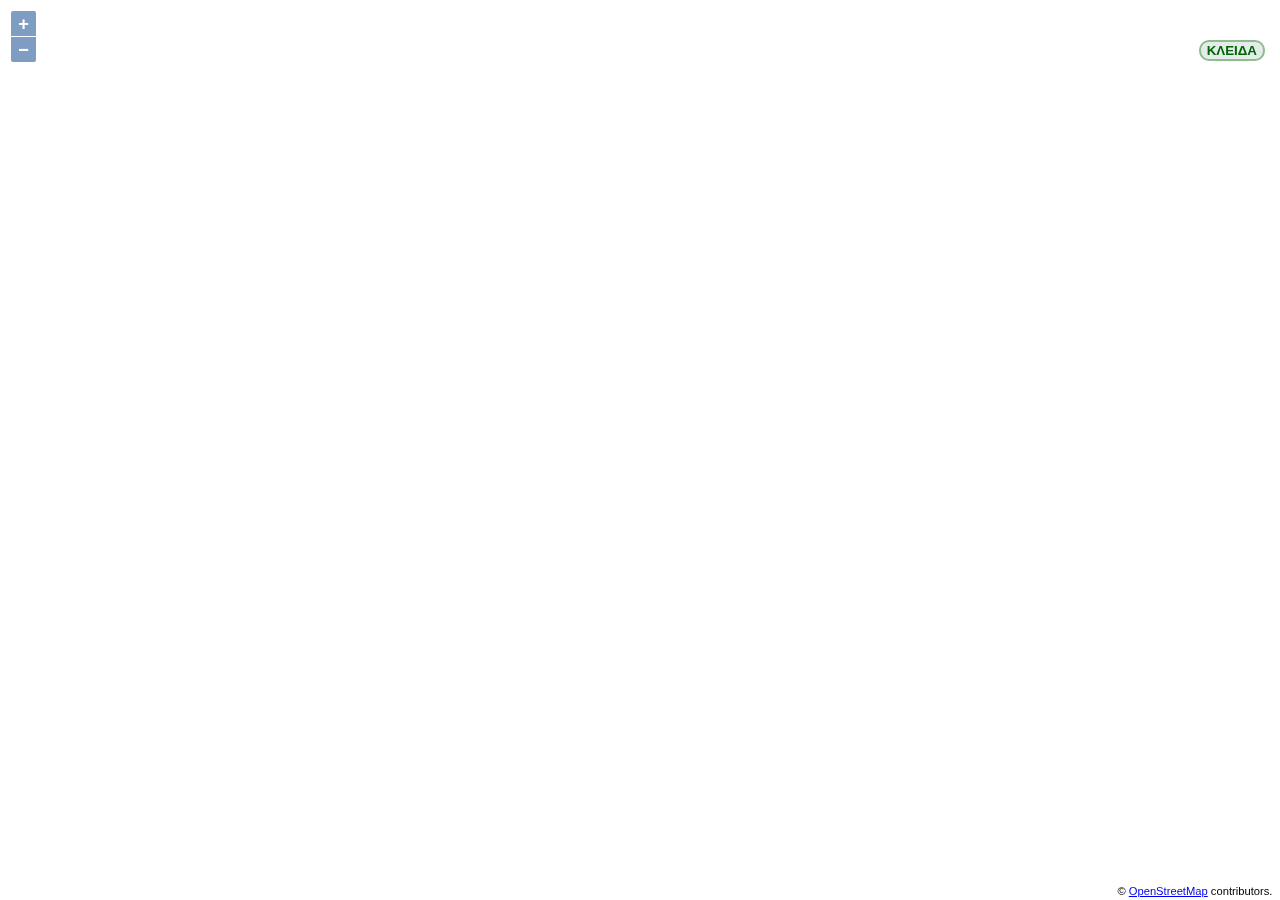
==== index.html @ 2cc1f8b5 "final" ====
<html lang="en">
<head>
  <meta charset="UTF-8">
  <meta name="viewport" content="width=device-width, initial-scale=1.0">
  <meta http-equiv="X-UA-Compatible" content="ie=edge">
  <title>Document</title>
  <link rel="stylesheet" href="./libs/v6.0.0-dist/ol.css">
  <link rel="stylesheet" href="./styles.css">
  <script src='./transformationCoords.js'></script>
  </head>
<body>
  
  <div class="container">
    <div id="map" class="map"></div>
    <button id="button-insert" class="button-insert">ΚΛΕΙΔΑ</button>
    <div id="eisagogi" class="button-insert">
      <input type="text" placeholder="πχ:1ΑΡΦ" name="kleida" value="" id="kleida" class="keimeno"/></p>
      <button type="button" value="ΕΙΣΑΓΩΓΗ" id="ektelesi" class="ektelesi"/>ΕΙΣΑΓΩΓΗ</button>
    </div>
    <div id="mouse-position" class="mouse-position"></div>
  </div>
 
  
    
   
    
 
  <script src='./libs/v6.0.0-dist/ol.js'></script>
  <script src='./main.js'></script>
 
  
</body>
</html>
---- libs/v6.0.0-dist/ol.css ----
.ol-box{box-sizing:border-box;border-radius:2px;border:2px solid #00f}.ol-mouse-position{top:8px;right:8px;position:absolute}.ol-scale-line{background:rgba(0,60,136,.3);border-radius:4px;bottom:8px;left:8px;padding:2px;position:absolute}.ol-scale-line-inner{border:1px solid #eee;border-top:none;color:#eee;font-size:10px;text-align:center;margin:1px;will-change:contents,width;transition:all .25s}.ol-scale-bar{position:absolute;bottom:8px;left:8px}.ol-scale-step-marker{width:1px;height:15px;background-color:#000;float:right;z-Index:10}.ol-scale-step-text{position:absolute;bottom:-5px;font-size:12px;z-Index:11;color:#000;text-shadow:-2px 0 #fff,0 2px #fff,2px 0 #fff,0 -2px #fff}.ol-scale-text{position:absolute;font-size:14px;text-align:center;bottom:25px;color:#000;text-shadow:-2px 0 #fff,0 2px #fff,2px 0 #fff,0 -2px #fff}.ol-scale-singlebar{position:relative;height:10px;z-Index:9;border:1px solid #000}.ol-unsupported{display:none}.ol-unselectable,.ol-viewport{-webkit-touch-callout:none;-webkit-user-select:none;-moz-user-select:none;-ms-user-select:none;user-select:none;-webkit-tap-highlight-color:transparent}.ol-selectable{-webkit-touch-callout:default;-webkit-user-select:text;-moz-user-select:text;-ms-user-select:text;user-select:text}.ol-grabbing{cursor:-webkit-grabbing;cursor:-moz-grabbing;cursor:grabbing}.ol-grab{cursor:move;cursor:-webkit-grab;cursor:-moz-grab;cursor:grab}.ol-control{position:absolute;background-color:rgba(255,255,255,.4);border-radius:4px;padding:2px}.ol-control:hover{background-color:rgba(255,255,255,.6)}.ol-zoom{top:.5em;left:.5em}.ol-rotate{top:.5em;right:.5em;transition:opacity .25s linear,visibility 0s linear}.ol-rotate.ol-hidden{opacity:0;visibility:hidden;transition:opacity .25s linear,visibility 0s linear .25s}.ol-zoom-extent{top:4.643em;left:.5em}.ol-full-screen{right:.5em;top:.5em}.ol-control button{display:block;margin:1px;padding:0;color:#fff;font-size:1.14em;font-weight:700;text-decoration:none;text-align:center;height:1.375em;width:1.375em;line-height:.4em;background-color:rgba(0,60,136,.5);border:none;border-radius:2px}.ol-control button::-moz-focus-inner{border:none;padding:0}.ol-zoom-extent button{line-height:1.4em}.ol-compass{display:block;font-weight:400;font-size:1.2em;will-change:transform}.ol-touch .ol-control button{font-size:1.5em}.ol-touch .ol-zoom-extent{top:5.5em}.ol-control button:focus,.ol-control button:hover{text-decoration:none;background-color:rgba(0,60,136,.7)}.ol-zoom .ol-zoom-in{border-radius:2px 2px 0 0}.ol-zoom .ol-zoom-out{border-radius:0 0 2px 2px}.ol-attribution{text-align:right;bottom:.5em;right:.5em;max-width:calc(100% - 1.3em)}.ol-attribution ul{margin:0;padding:0 .5em;font-size:.7rem;line-height:1.375em;color:#000;text-shadow:0 0 2px #fff}.ol-attribution li{display:inline;list-style:none;line-height:inherit}.ol-attribution li:not(:last-child):after{content:" "}.ol-attribution img{max-height:2em;max-width:inherit;vertical-align:middle}.ol-attribution button,.ol-attribution ul{display:inline-block}.ol-attribution.ol-collapsed ul{display:none}.ol-attribution:not(.ol-collapsed){background:rgba(255,255,255,.8)}.ol-attribution.ol-uncollapsible{bottom:0;right:0;border-radius:4px 0 0;height:1.1em;line-height:1em}.ol-attribution.ol-uncollapsible img{margin-top:-.2em;max-height:1.6em}.ol-attribution.ol-uncollapsible button{display:none}.ol-zoomslider{top:4.5em;left:.5em;height:200px}.ol-zoomslider button{position:relative;height:10px}.ol-touch .ol-zoomslider{top:5.5em}.ol-overviewmap{left:.5em;bottom:.5em}.ol-overviewmap.ol-uncollapsible{bottom:0;left:0;border-radius:0 4px 0 0}.ol-overviewmap .ol-overviewmap-map,.ol-overviewmap button{display:inline-block}.ol-overviewmap .ol-overviewmap-map{border:1px solid #7b98bc;height:150px;margin:2px;width:150px}.ol-overviewmap:not(.ol-collapsed) button{bottom:1px;left:2px;position:absolute}.ol-overviewmap.ol-collapsed .ol-overviewmap-map,.ol-overviewmap.ol-uncollapsible button{display:none}.ol-overviewmap:not(.ol-collapsed){background:rgba(255,255,255,.8)}.ol-overviewmap-box{border:2px dotted rgba(0,60,136,.7)}.ol-overviewmap .ol-overviewmap-box:hover{cursor:move}
/*# sourceMappingURL=ol.css.map */
---- styles.css ----
* {
  box-sizing: border-box;
}

body {
  font-family: 'Franklin Gothic Medium', 'Arial Narrow', Arial, sans-serif;
  margin: 0;
  padding: 0;
}

.map {
  position: relative;
  margin: 0;
  padding: 0;
}

.mouse-position {
  position: absolute;
  float: right;
  bottom: 40px;
  right: 15px;
}

.button-insert {
  position: absolute;
  float: right;
  top: 40px;
  right: 15px;
}

.keimeno {
  position: relative;
  right: 100px;
}

.ektelesi {
  position: relative;
  right: 50px;
}

#eisagogi {
  visibility: hidden;
}

button {
  border-radius: 10px;
  border: 2px solid black;
  border-color: darkseagreen;
  color: darkgreen;
  font-weight: bold;
  cursor: pointer;
  background: #e4ece9;
}

button:hover {
  background: #11cf86;
}
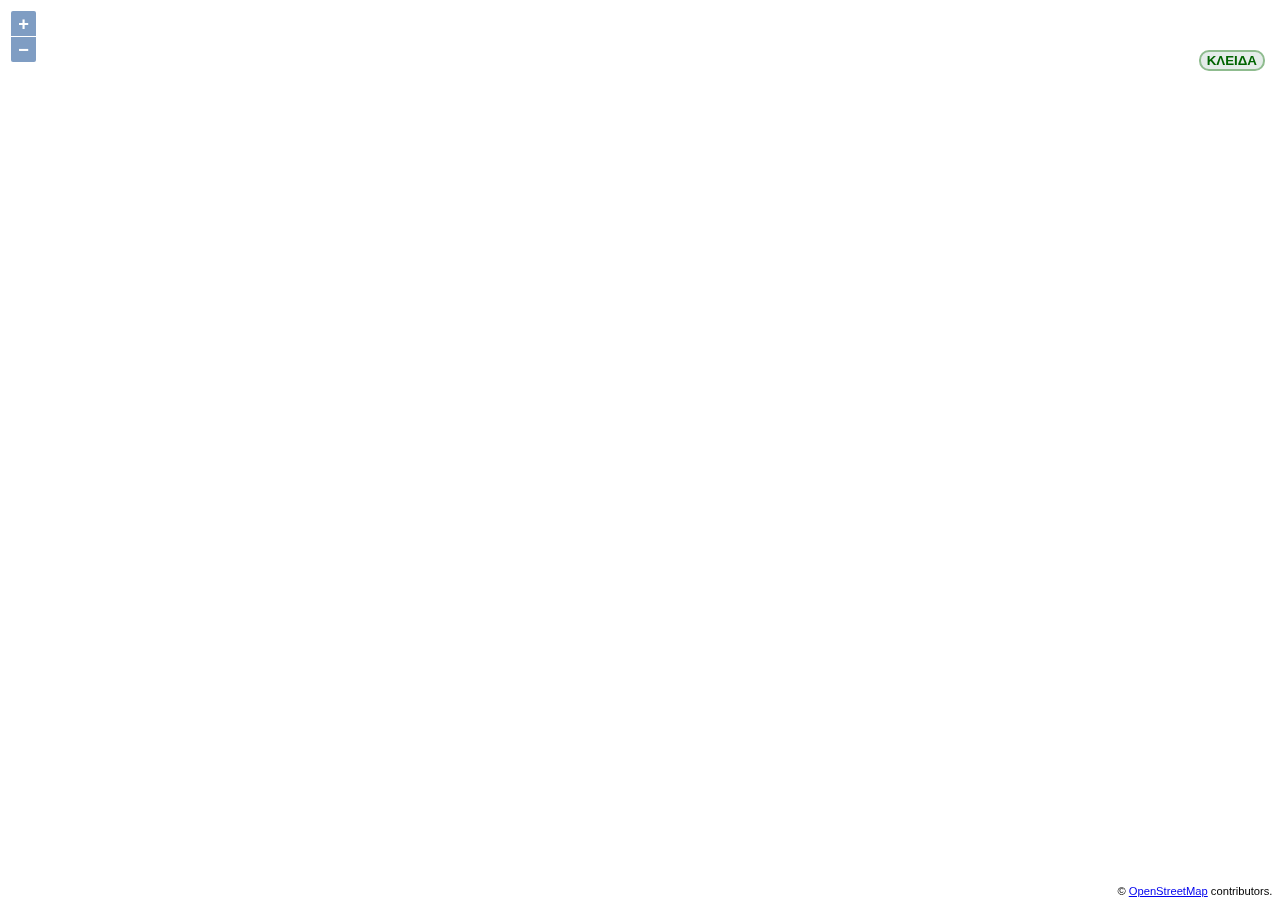
==== commit 84a564f5: "Prosthiki click" ====
--- a/index.html
+++ b/index.html
@@ -18,6 +18,7 @@
       <button type="button" value="ΕΙΣΑΓΩΓΗ" id="ektelesi" class="ektelesi"/>ΕΙΣΑΓΩΓΗ</button>
     </div>
     <div id="mouse-position" class="mouse-position"></div>
+    <div id="mouse-click" class="mouse-click"></div>
   </div>
  
   
--- a/styles.css
+++ b/styles.css
@@ -21,10 +21,18 @@
   right: 15px;
 }
 
+.mouse-click {
+  position: absolute;
+  float: right;
+  top: 20px;
+  right: 15px;
+}
+
+
 .button-insert {
   position: absolute;
   float: right;
-  top: 40px;
+  top: 50px;
   right: 15px;
 }
 
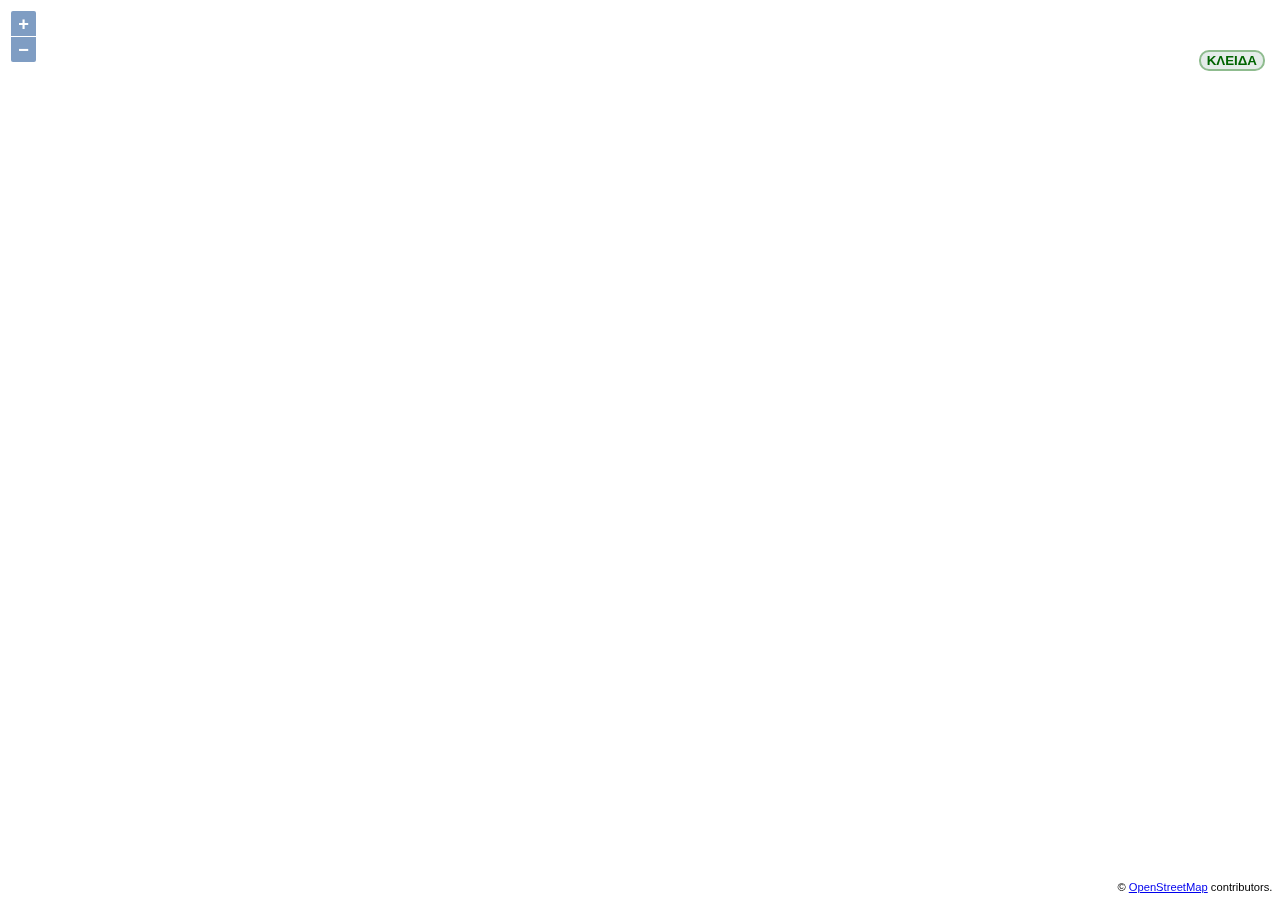
==== commit 04f60a2d: "dimiourgia control" ====
--- a/index.html
+++ b/index.html
@@ -6,29 +6,15 @@
   <title>Document</title>
   <link rel="stylesheet" href="./libs/v6.0.0-dist/ol.css">
   <link rel="stylesheet" href="./styles.css">
+  <script src='./libs/v6.0.0-dist/ol.js'></script>
   <script src='./transformationCoords.js'></script>
+  
   </head>
 <body>
   
-  <div class="container">
-    <div id="map" class="map"></div>
-    <button id="button-insert" class="button-insert">ΚΛΕΙΔΑ</button>
-    <div id="eisagogi" class="button-insert">
-      <input type="text" placeholder="πχ:1ΑΡΦ" name="kleida" value="" id="kleida" class="keimeno"/></p>
-      <button type="button" value="ΕΙΣΑΓΩΓΗ" id="ektelesi" class="ektelesi"/>ΕΙΣΑΓΩΓΗ</button>
-    </div>
-    <div id="mouse-position" class="mouse-position"></div>
-    <div id="mouse-click" class="mouse-click"></div>
-  </div>
- 
+  <div id="map" class="map"></div>
   
-    
-   
-    
- 
-  <script src='./libs/v6.0.0-dist/ol.js'></script>
+  <script src='./kleida-control.js'></script>
   <script src='./main.js'></script>
- 
-  
 </body>
 </html>--- a/styles.css
+++ b/styles.css
@@ -1,6 +1,3 @@
-* {
-  box-sizing: border-box;
-}
 
 body {
   font-family: 'Franklin Gothic Medium', 'Arial Narrow', Arial, sans-serif;
@@ -16,37 +13,35 @@
 
 .mouse-position {
   position: absolute;
-  float: right;
   bottom: 40px;
   right: 15px;
 }
 
 .mouse-click {
   position: absolute;
-  float: right;
   top: 20px;
   right: 15px;
 }
 
-
 .button-insert {
   position: absolute;
-  float: right;
   top: 50px;
   right: 15px;
 }
 
 .keimeno {
-  position: relative;
+  position: absolute;
+  top: 50px;
   right: 100px;
 }
 
 .ektelesi {
-  position: relative;
-  right: 50px;
+  position: absolute;
+  top: 80px;
+  right: 145px;
 }
 
-#eisagogi {
+.eisagogi {
   visibility: hidden;
 }
 
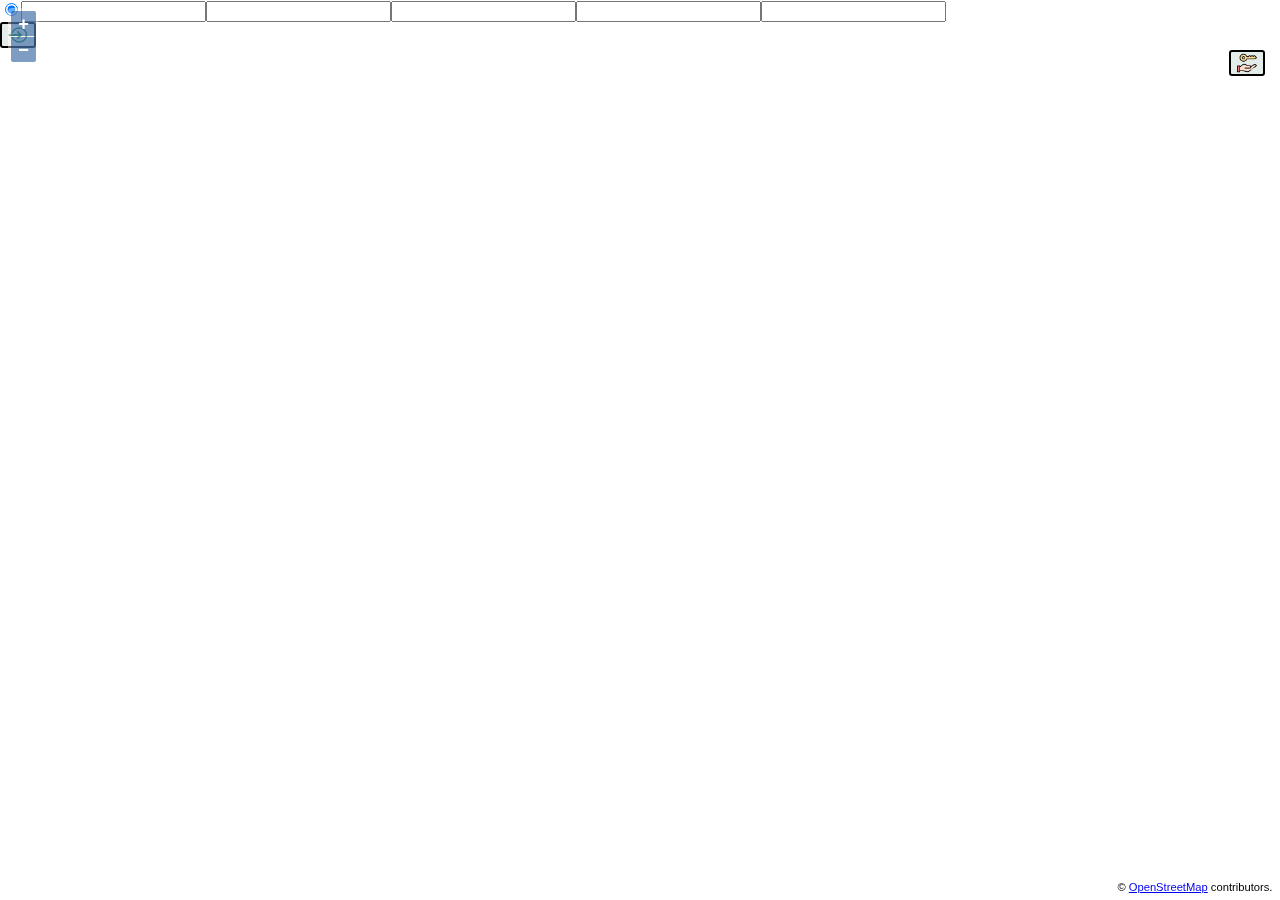
==== commit 027cf265: "layers control" ====
--- a/index.html
+++ b/index.html
@@ -6,6 +6,7 @@
   <title>Document</title>
   <link rel="stylesheet" href="./libs/v6.0.0-dist/ol.css">
   <link rel="stylesheet" href="./styles.css">
+  <link rel="stylesheet" href="./kleida-control-styles.css">
   <script src='./libs/v6.0.0-dist/ol.js'></script>
   <script src='./transformationCoords.js'></script>
   
@@ -15,6 +16,7 @@
   <div id="map" class="map"></div>
   
   <script src='./kleida-control.js'></script>
+  <script src='./dropdown-menu.js'></script>
   <script src='./main.js'></script>
 </body>
 </html>--- a/styles.css
+++ b/styles.css
@@ -46,9 +46,8 @@
 }
 
 button {
-  border-radius: 10px;
+  border-radius: 3px;
   border: 2px solid black;
-  border-color: darkseagreen;
   color: darkgreen;
   font-weight: bold;
   cursor: pointer;
--- a/kleida-control-styles.css
+++ b/kleida-control-styles.css
@@ -0,0 +1,82 @@
+
+body {
+  font-family: 'Franklin Gothic Medium', 'Arial Narrow', Arial, sans-serif;
+  margin: 0;
+  padding: 0;
+}
+
+.map {
+  position: relative;
+  margin: 0;
+  padding: 0;
+}
+
+.mouse-position {
+  position: absolute;
+  bottom: 40px;
+  right: 15px;
+}
+
+.mouse-click {
+  position: absolute;
+  top: 20px;
+  right: 15px;
+}
+
+.button-insert {
+  position: absolute;
+  height: 26px;
+  top: 50px;
+  right: 15px;
+}
+
+.keimeno {
+  height: 26px;
+  width: 70px;
+  position: absolute;
+  top: 50px;
+  right: 70px;
+}
+
+.speechbubble {
+  position: absolute;
+  height: 26px;
+  top: 3px;
+  right: 130px;
+}
+
+.speechtext {
+  font-size: 11px;
+  position: absolute;
+  height: 26px;
+  top: 10px;
+  right: 133px;
+}
+
+.ektelesi {
+  position: absolute;
+  height: 26px;
+  top: 50px;
+  right: 145px;
+}
+
+.speech {
+  visibility: hidden;
+}
+
+.eisagogi {
+  visibility: hidden;
+}
+
+button {
+  border-radius: 3px;
+  border: 2px solid black;
+  color: darkgreen;
+  font-weight: bold;
+  cursor: pointer;
+  background: #e4ece9;
+}
+
+button:hover {
+  background: #11cf86;
+}